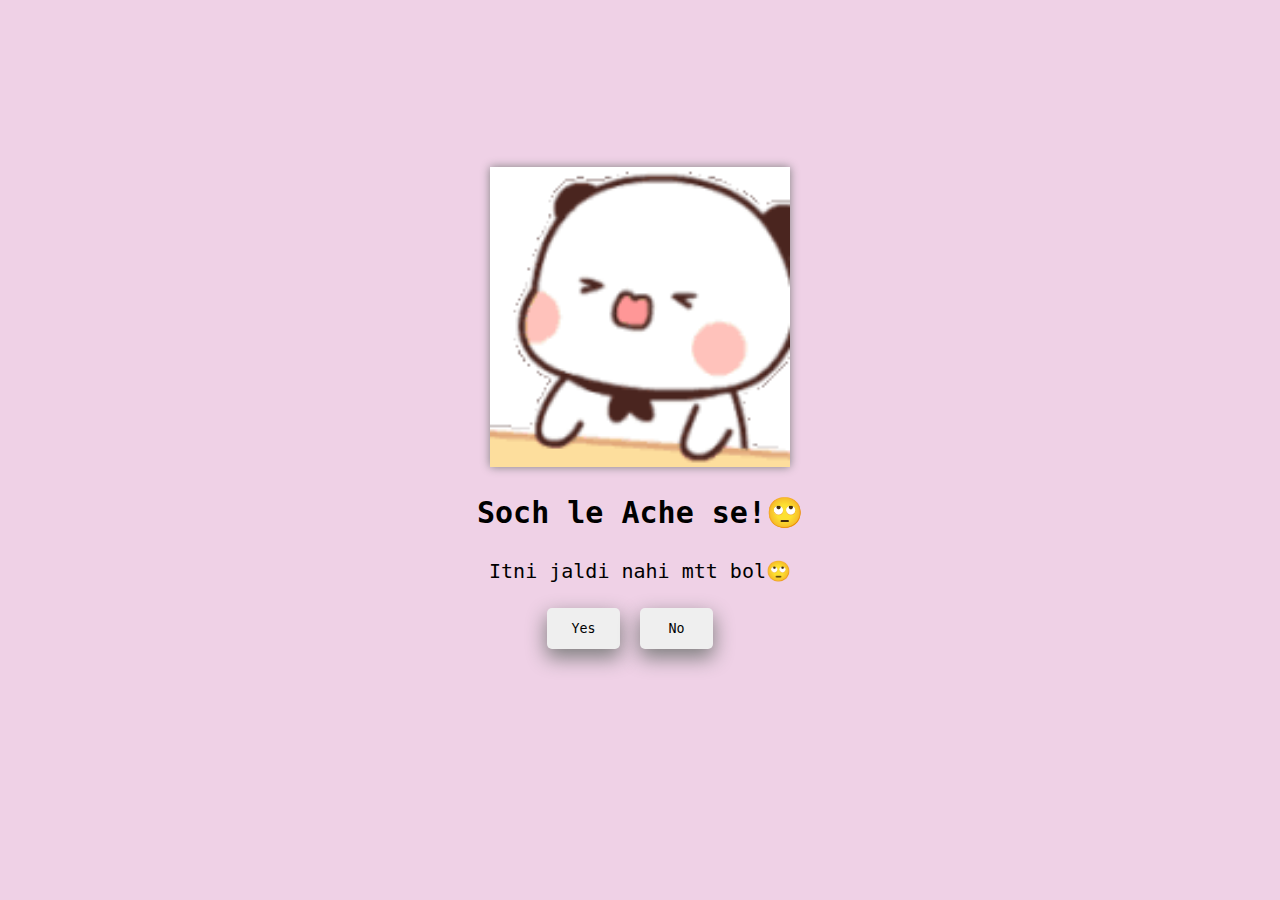
==== no1.html @ 29aeec55 "Add files via upload" ====
<!DOCTYPE html>
<html lang="en">
<head>
  <meta charset="UTF-8">
  <meta name="viewport" content="width=device-width, initial-scale=1.0">
  <title>Request</title>
  <link rel="stylesheet" href="style.css">
</head>
<body>
  <div class="container">
    <div class="gif">
      <img src="/imgs/mochi.gif">
    </div>
    <h2 class="title">Soch le Ache se!🙄</h2>
    <p>Itni jaldi nahi mtt bol🙄</p>
    <div class="btns">
      <button class="yes">
        <a href="yes.html">Yes</a></button>
    
      <button class="no"><a href="no2.html">No</a></button>
    </div>
    
  </div>
</body>
</html>
---- style.css ----
*{
  font-family: monospace;
}
body{
  display: flex;
  justify-content: center;
  background-color: rgb(239, 209, 230);
}
.container {
  height: 600px;
  width: 550px;
  /* border: 2px solid black; */
  display: flex;
  flex-direction: column;
  justify-content: center;
  align-items: center;
  margin-top: 100px;
}
.gif img {
  height: 300px;
  width: 300px;
  background-color: white;
  border: none;
  box-shadow: 0px 0px 9px 0px grey;
}
.title{
  font-size: 30px;
}
.btns a {
  text-decoration: none;
  color: black;
}
.btns{
  display: flex;
  margin-top: 20px;
  justify-content: space-evenly;
  align-items: center;
}
.btns .yes,.no {
  height: 41px;
  width: 73px;
  margin-right: 20px;
  box-shadow: 0px 8px 20px 1px grey;
  border: none;
  border-radius: 5px;
  
}
p{
  font-size: 20px;
  margin: 5px;
}
h2{
  font-weight: 900;
}

#yesBtn {
  position: relative;
  right: 50%;
  top: auto;
}

#noBtn {
  position: absolute;
  left: 52%;
  top: auto;
}
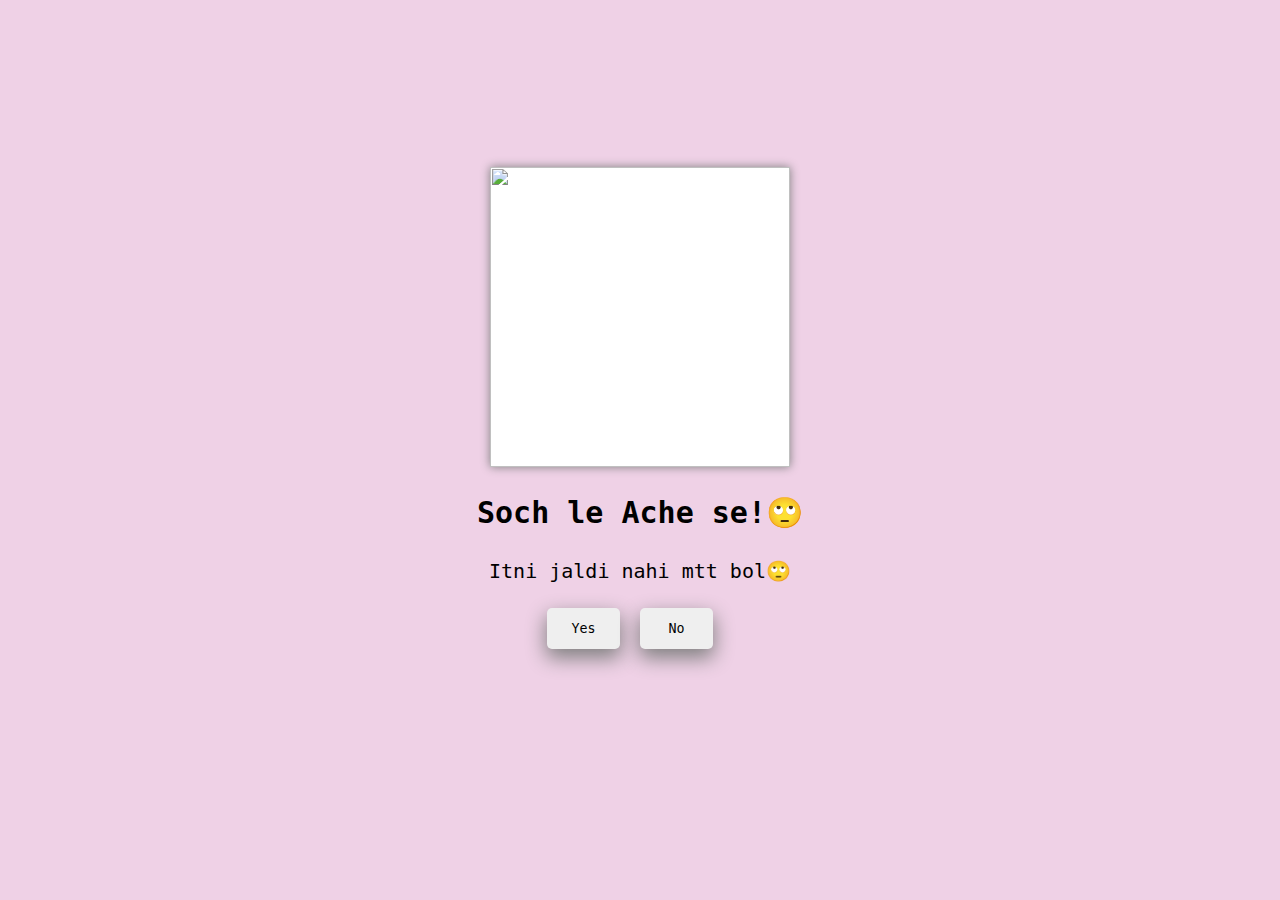
==== commit 54740289: "Update no1.html" ====
--- a/no1.html
+++ b/no1.html
@@ -9,7 +9,7 @@
 <body>
   <div class="container">
     <div class="gif">
-      <img src="/imgs/mochi.gif">
+      <img src="https://ibb.co/xsN4Ybd">
     </div>
     <h2 class="title">Soch le Ache se!🙄</h2>
     <p>Itni jaldi nahi mtt bol🙄</p>
@@ -22,4 +22,4 @@
     
   </div>
 </body>
-</html>+</html>
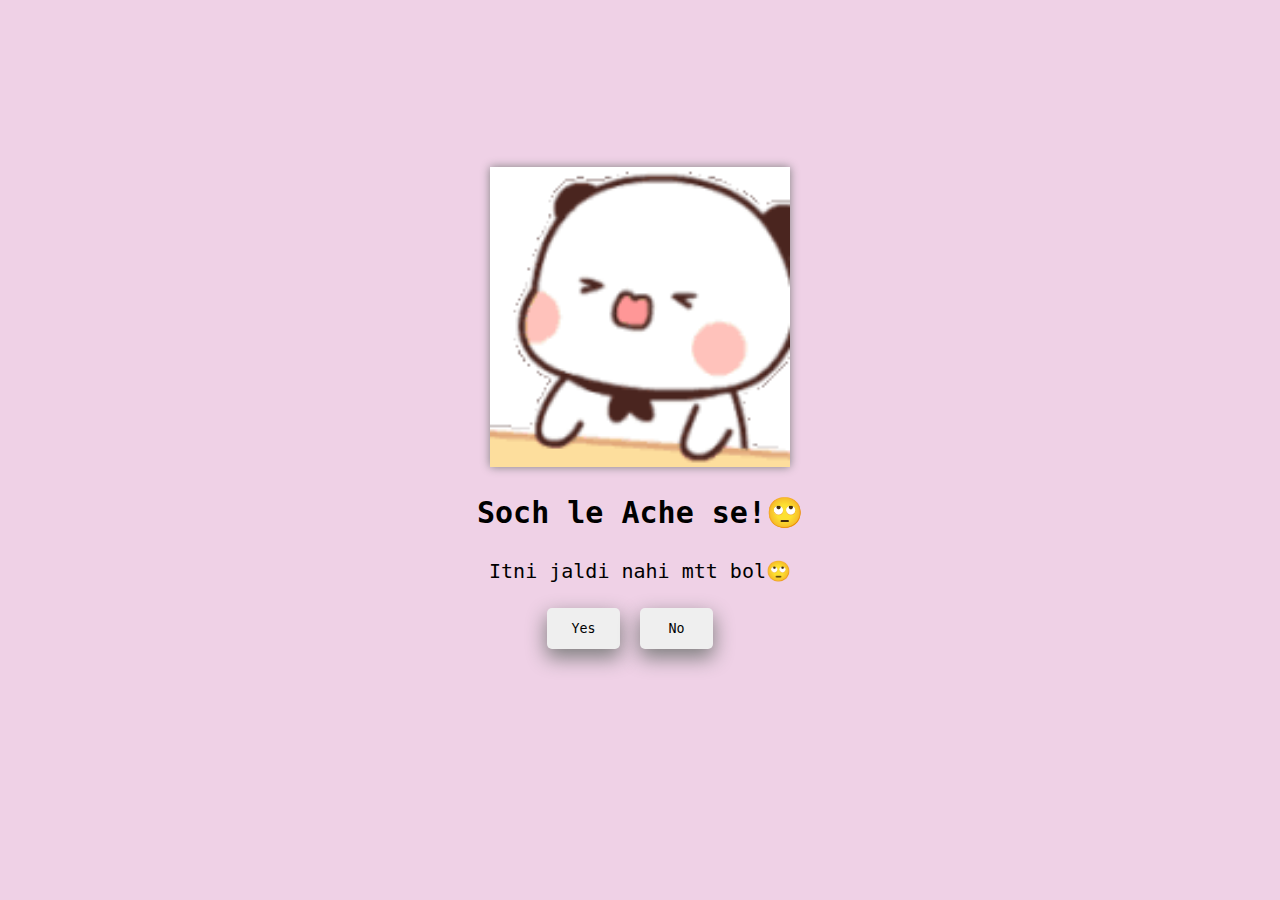
==== commit 95c8fd74: "Update no1.html" ====
--- a/no1.html
+++ b/no1.html
@@ -9,7 +9,7 @@
 <body>
   <div class="container">
     <div class="gif">
-      <img src="https://ibb.co/xsN4Ybd">
+      <img src="imgs/mochi.gif">
     </div>
     <h2 class="title">Soch le Ache se!🙄</h2>
     <p>Itni jaldi nahi mtt bol🙄</p>
